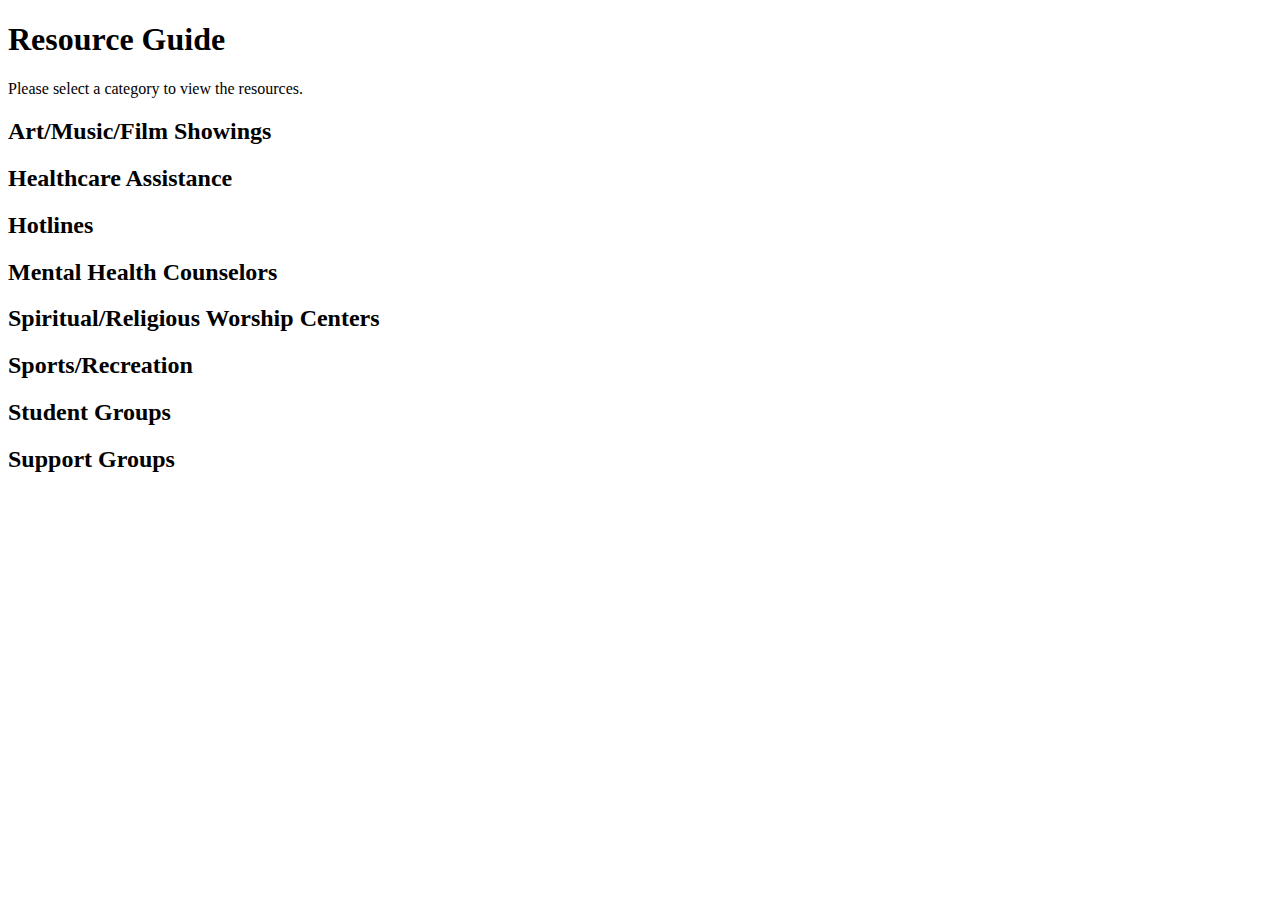
==== resources.html @ 2478504e "Created working resource guide." ====
<!DOCTYPE html>
<html lang="en">
<head>
  <meta charset="UTF-8">
  <title>Resource Guide</title>
      <!-- Bootstrap Core CSS -->
    <link href="css/bootstrap.min.css" rel="stylesheet">

    <!-- Custom CSS -->
    <link href="css/stylish-portfolio.css" rel="stylesheet">

    <!-- Custom Fonts -->
    <link href="font-awesome/css/font-awesome.min.css" rel="stylesheet" type="text/css">
    <link href='http://fonts.googleapis.com/css?family=Montserrat:700|Open+Sans:400,700' rel='stylesheet' type='text/css'>
</head>
<body>
<div class="container">
  <div>
    <h1>Resource Guide</h1>
    <div id="info">
      <p>Please select a category to view the resources.</p>
    </div>
  </div>
  <div class="container">
    <h2 class="col-lg-12 text-center">Art/Music/Film Showings</h2>
    <div id="art" class="toggle">
    </div>
  </div>
  <div class="container">
    <h2 class="col-lg-12 text-center">Healthcare Assistance</h2>
    <div id="health" class="toggle">
    </div>
  </div>
  <div class="container">
    <h2 class="col-lg-12 text-center">Hotlines</h2>
    <div id="hotlines" class="toggle">
    </div>
  </div>
  <div class="container">
    <h2 class="col-lg-12 text-center">Mental Health Counselors</h2>
    <div id="counselors" class="toggle">
    </div>
  </div>
  <div class="container">
    <h2 class="col-lg-12 text-center">Spiritual/Religious Worship Centers</h2>
    <div id="churches" class="toggle">
    </div>
  </div>
  <div class="container">
    <h2 class="col-lg-12 text-center">Sports/Recreation</h2>
    <div id="sports" class="toggle">
    </div>
  </div>
  <div class="container">
    <h2 class="col-lg-12 text-center">Student Groups</h2>
    <div id="student" class="toggle">
    </div>
  </div>
  <div class="container">
    <h2 class="col-lg-12 text-center">Support Groups</h2>
    <div id="support" class="toggle">
    </div>
  </div>
</div>

</body>
<script type="text/javascript" language="javascript" src="https://ajax.googleapis.com/ajax/libs/jquery/1.11.3/jquery.min.js"></script>
<script type="text/javascript" src="resources.json"></script>
<script type="text/javascript" src="js/list.js"></script>
</html>
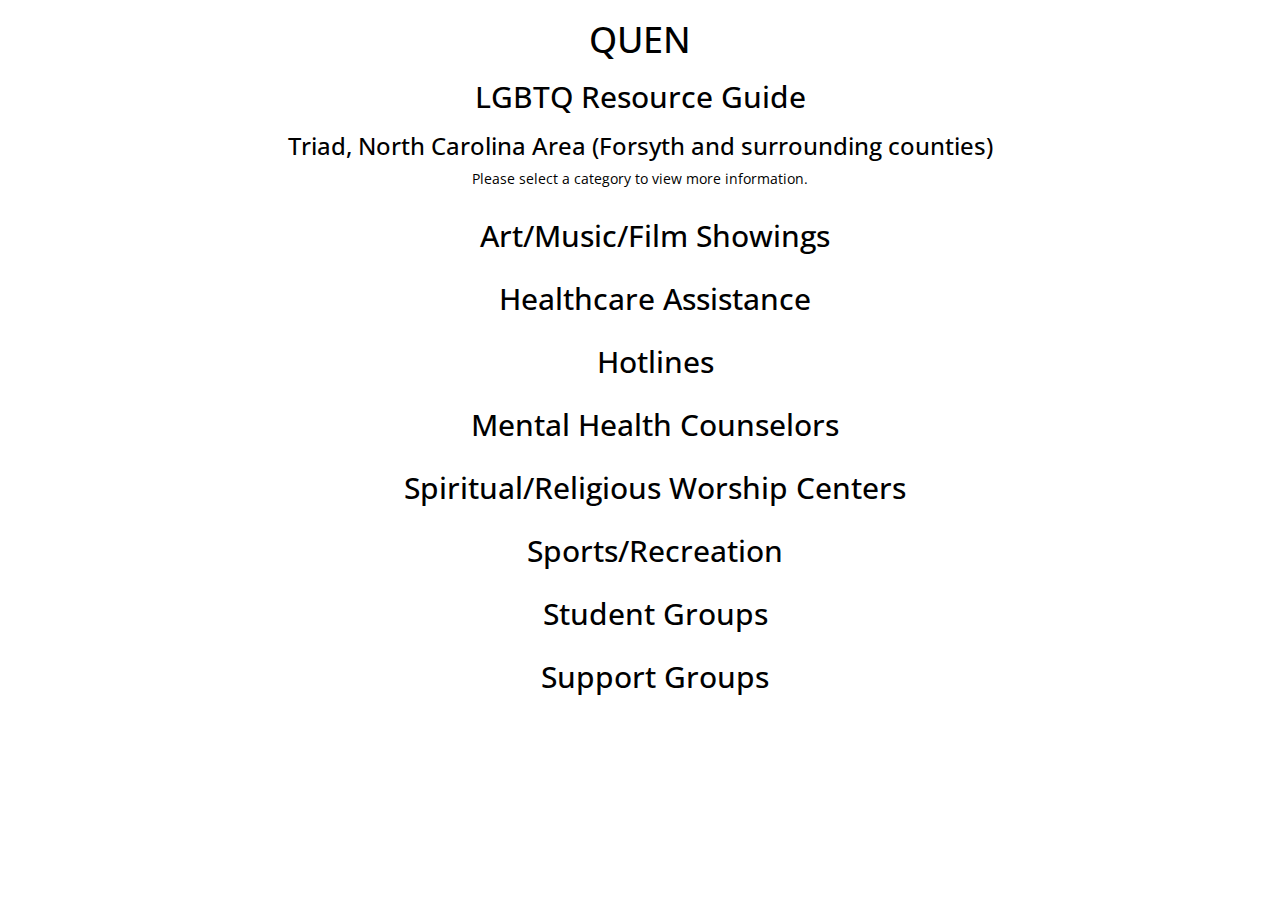
==== commit e1afc35d: "Fixed JS so tables are actually populating the page, not just TDs" ====
--- a/resources.html
+++ b/resources.html
@@ -8,6 +8,7 @@
 
     <!-- Custom CSS -->
     <link href="css/stylish-portfolio.css" rel="stylesheet">
+    <link href="css/resources.css" rel="stylesheet">
 
     <!-- Custom Fonts -->
     <link href="font-awesome/css/font-awesome.min.css" rel="stylesheet" type="text/css">
@@ -15,10 +16,12 @@
 </head>
 <body>
 <div class="container">
-  <div>
-    <h1>Resource Guide</h1>
+  <div class="col-lg-12 text-center">
+    <h1>QUEN</h1>
+    <h2>LGBTQ Resource Guide</h2>
+    <h3>Triad, North Carolina Area (Forsyth and surrounding counties)</h3>
     <div id="info">
-      <p>Please select a category to view the resources.</p>
+      <p>Please select a category to view more information.</p>
     </div>
   </div>
   <div class="container">
--- a/css/stylish-portfolio.css
+++ b/css/stylish-portfolio.css
@@ -0,0 +1,282 @@
+/*!
+ * Start Bootstrap - Stylish Portfolio Bootstrap Theme (http://startbootstrap.com)
+ * Code licensed under the Apache License v2.0.
+ * For details, see http://www.apache.org/licenses/LICENSE-2.0.
+ */
+
+/* Global Styles */
+
+html,
+body {
+    width: 100%;
+    height: 100%;
+}
+
+body {
+    font-family: "Open Sans",Arial,sans-serif;
+    color: #000;
+}
+
+.text-vertical-center {
+    display: table-cell;
+    text-align: center;
+    vertical-align: middle;
+}
+
+.text-vertical-center h1 {
+    margin: 0;
+    padding: 0;
+    font-family: 'Montserrat';
+    font-size: 5.5em;
+    font-weight: 700;
+    color: #B387EC;
+    /*-webkit-text-stroke: 3px black;*/
+}
+
+.tagline {
+    color: #fff; 
+    background-color: rgba(0,0,0,0.6);
+    padding: 5px;
+}
+
+
+/* Custom Button Styles */
+
+.btn-dark {
+    border-radius: 0;
+    color: #fff;
+    background-color: rgba(0,0,0,0.4);
+}
+
+.btn-dark:hover,
+.btn-dark:focus,
+.btn-dark:active {
+    color: #fff;
+    background-color: rgba(0,0,0,0.7);
+}
+
+.btn-light {
+    border-radius: 0;
+    color: #333;
+    background-color: rgb(255,255,255);
+}
+
+.btn-light:hover,
+.btn-light:focus,
+.btn-light:active {
+    color: #333;
+    background-color: rgba(255,255,255,0.8);
+}
+
+/* Custom Horizontal Rule */
+
+hr.small {
+    max-width: 100px;
+}
+
+/* Side Menu */
+
+#sidebar-wrapper {
+    z-index: 1000;
+    position: fixed;
+    right: 0;
+    width: 250px;
+    height: 100%;
+    margin-right: -250px;
+    overflow-y: auto;
+    background: #482B6C;
+    -webkit-transition: all 0.4s ease 0s;
+    -moz-transition: all 0.4s ease 0s;
+    -ms-transition: all 0.4s ease 0s;
+    -o-transition: all 0.4s ease 0s;
+    transition: all 0.4s ease 0s;
+}
+
+.sidebar-nav {
+    position: absolute;
+    top: 0;
+    width: 250px;
+    margin: 0;
+    padding: 0;
+    list-style: none;
+}
+
+.sidebar-nav li {
+    text-indent: 20px;
+    line-height: 40px;
+}
+
+.sidebar-nav li a {
+    display: block;
+    text-decoration: none;
+    color: #999;
+}
+
+.sidebar-nav li a:hover {
+    text-decoration: none;
+    color: #fff;
+    background: rgba(255,255,255,0.2);
+}
+
+.sidebar-nav li a:active,
+.sidebar-nav li a:focus {
+    text-decoration: none;
+}
+
+.sidebar-nav > .sidebar-brand {
+    height: 55px;
+    font-size: 18px;
+    line-height: 55px;
+}
+
+.sidebar-nav > .sidebar-brand a {
+    color: #999;
+}
+
+.sidebar-nav > .sidebar-brand a:hover {
+    color: #fff;
+    background: none;
+}
+
+#menu-toggle {
+    z-index: 1;
+    position: fixed;
+    top: 0;
+    right: 0;
+}
+
+#sidebar-wrapper.active {
+    right: 250px;
+    width: 250px;
+    -webkit-transition: all 0.4s ease 0s;
+    -moz-transition: all 0.4s ease 0s;
+    -ms-transition: all 0.4s ease 0s;
+    -o-transition: all 0.4s ease 0s;
+    transition: all 0.4s ease 0s;
+}
+
+.toggle {
+    margin: 5px 5px 0 0;
+}
+
+/* Header */
+
+.header {
+    display: table;
+    position: relative;
+    width: 100%;
+    height: 100%;
+    background: url(../img/lgbtq_liberation.jpg) no-repeat center center scroll;
+    -webkit-background-size: cover;
+    -moz-background-size: cover;
+    background-size: cover;
+    -o-background-size: cover;
+}
+
+/* About */
+
+.about {
+    padding: 50px 0;
+}
+
+.bg-primary {
+    background-color: #928CEA;  
+}
+
+.text-primary {
+    color:#928CEA;
+}
+
+/* Services */
+
+.services {
+    padding: 50px 0;
+}
+
+.service-item {
+    margin-bottom: 30px;
+}
+
+/* Callout */
+
+.callout {
+    display: table;
+    width: 100%;
+    height: 400px;
+    color: #fff;
+    background: url(../img/callout.jpg) no-repeat center center scroll;
+    -webkit-background-size: cover;
+    -moz-background-size: cover;
+    background-size: cover;
+    -o-background-size: cover;
+}
+
+/* Portfolio */
+
+.portfolio {
+    padding: 50px 0;
+}
+
+.portfolio-item {
+    margin-bottom: 30px;
+}
+
+.img-portfolio {
+    margin: 0 auto;
+}
+
+.img-portfolio:hover {
+    opacity: 0.8;
+}
+
+/* Call to Action */
+
+.call-to-action {
+    padding: 50px 0;
+}
+
+.call-to-action .btn {
+    margin: 10px;
+}
+
+/* Map */
+
+.map {
+    height: 500px;
+}
+
+@media(max-width:768px) {
+    .map {
+        height: 75%;
+    }
+}
+
+/* Mailing List */
+.mailing {
+    padding: 50px 0;
+}
+
+.mailing, #mc_embed_signup {
+    background-color: #704AA1;  
+}
+
+#mc_embed_signup {
+    clear:left; 
+    font-color: #fff;
+}
+
+form, label {
+    color: #fff;
+    padding: 5px;
+
+}
+
+input {
+    color: #000;    
+}
+
+/* Footer */
+
+footer {
+    padding: 50px 0;
+}
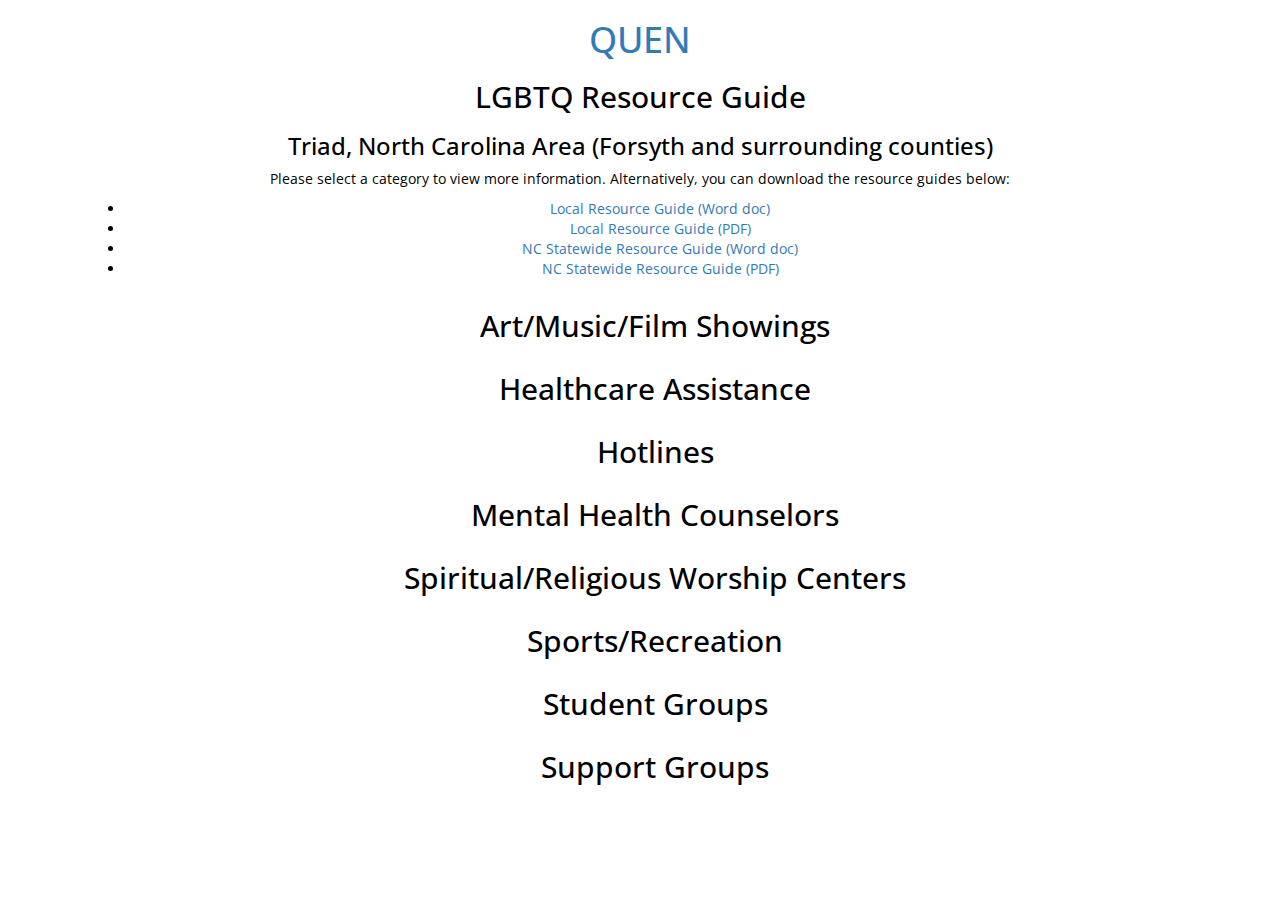
==== commit 4859ea32: "Completed, functional resource guide." ====
--- a/resources.html
+++ b/resources.html
@@ -17,11 +17,17 @@
 <body>
 <div class="container">
   <div class="col-lg-12 text-center">
-    <h1>QUEN</h1>
+    <h1><a href="index.html">QUEN</a></h1>
     <h2>LGBTQ Resource Guide</h2>
     <h3>Triad, North Carolina Area (Forsyth and surrounding counties)</h3>
     <div id="info">
-      <p>Please select a category to view more information.</p>
+      <p>Please select a category to view more information. Alternatively, you can download the resource guides below:</p>
+      <ul>
+        <li><A href="guides/LGBTQLocalGuide.doc">Local Resource Guide (Word doc)</a></li>
+        <li><A href="guides/LGBTQLocalGuide.pdf">Local Resource Guide (PDF)</a></li>
+        <li><A href="guides/LGBTQStateGuide.doc">NC Statewide Resource Guide (Word doc)</a></li>
+        <li><A href="guides/LGBTQStateGuide.pdf">NC Statewide Resource Guide (PDF)</a></li>
+      </ul>
     </div>
   </div>
   <div class="container">
--- a/css/stylish-portfolio.css
+++ b/css/stylish-portfolio.css
@@ -197,6 +197,13 @@
     margin-bottom: 30px;
 }
 
+.services a {
+    color: white;
+}
+
+.services a.btn {
+    color: black;
+}
 /* Callout */
 
 .callout {
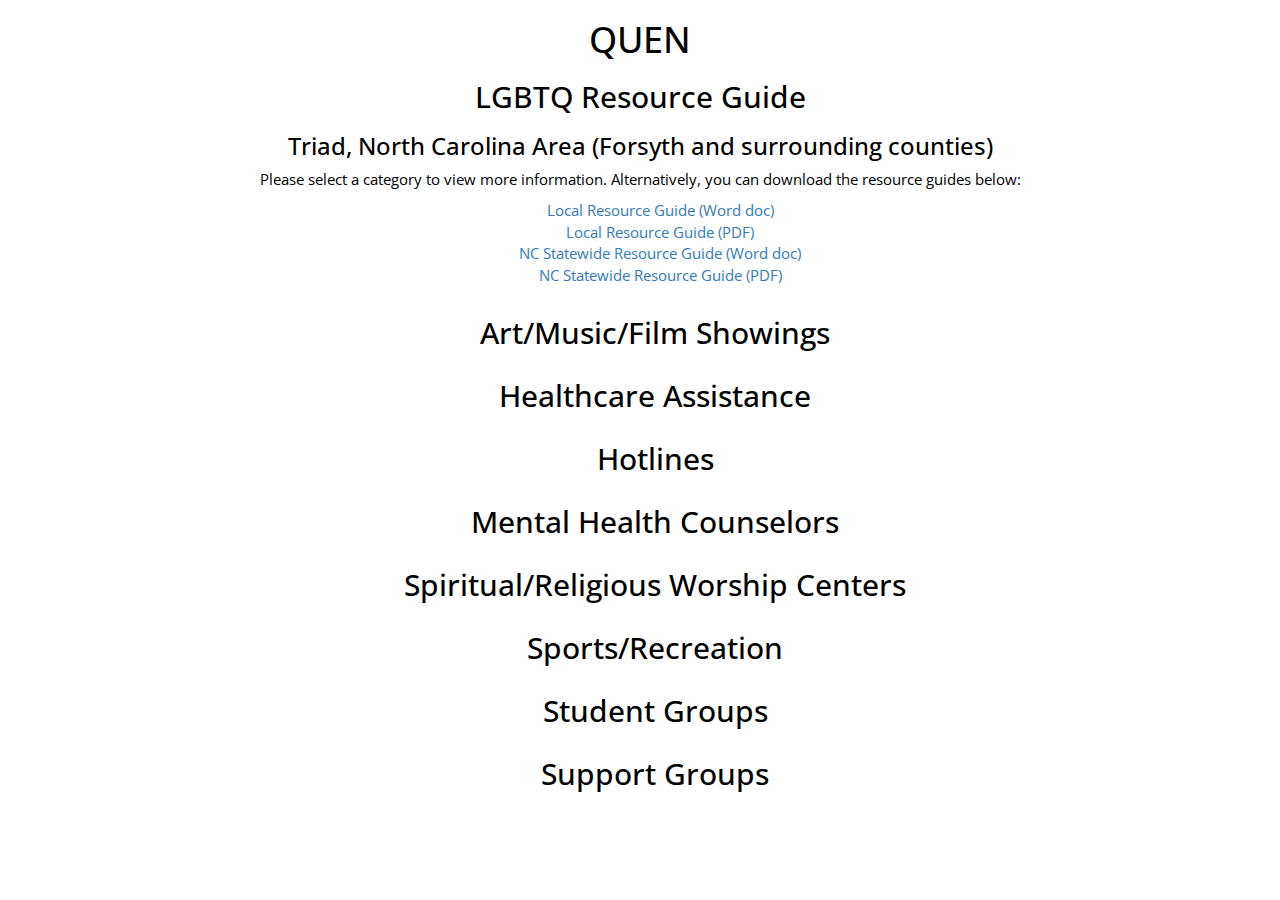
==== commit 09b69019: "edits" ====
--- a/resources.html
+++ b/resources.html
@@ -17,7 +17,7 @@
 <body>
 <div class="container">
   <div class="col-lg-12 text-center">
-    <h1><a href="index.html">QUEN</a></h1>
+    <h1>QUEN</h1>
     <h2>LGBTQ Resource Guide</h2>
     <h3>Triad, North Carolina Area (Forsyth and surrounding counties)</h3>
     <div id="info">
--- a/css/resources.css
+++ b/css/resources.css
@@ -0,0 +1,11 @@
+h2 {
+  cursor: pointer;
+}
+
+body {
+  font-size: 1.5em;
+}
+
+ul {
+  list-style: none;
+}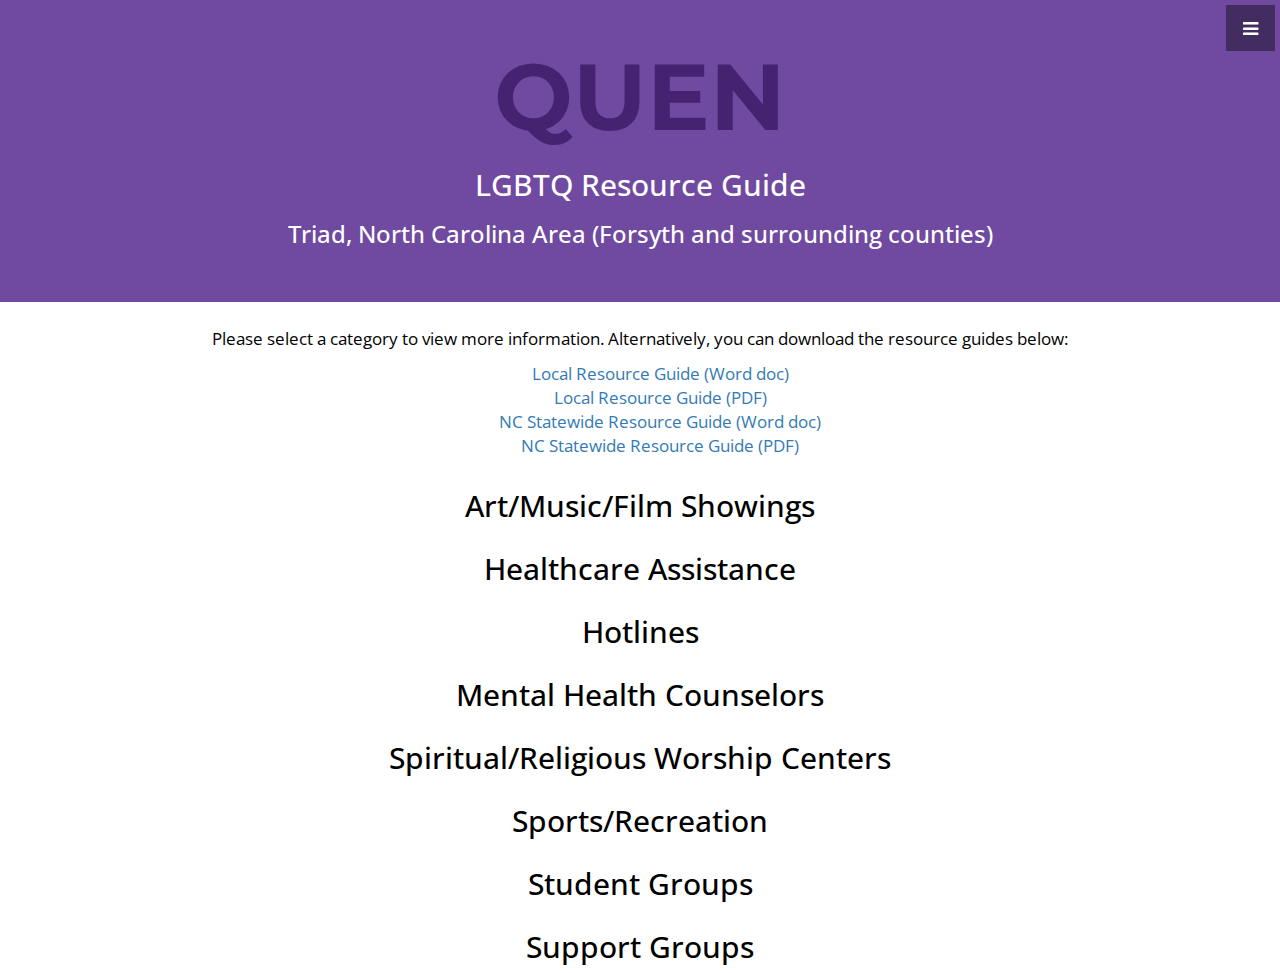
==== commit d2640a35: "Additional styling to resource guide." ====
--- a/resources.html
+++ b/resources.html
@@ -13,13 +13,87 @@
     <!-- Custom Fonts -->
     <link href="font-awesome/css/font-awesome.min.css" rel="stylesheet" type="text/css">
     <link href='http://fonts.googleapis.com/css?family=Montserrat:700|Open+Sans:400,700' rel='stylesheet' type='text/css'>
+
+    <!-- HTML5 Shim and Respond.js IE8 support of HTML5 elements and media queries -->
+    <!-- WARNING: Respond.js doesn't work if you view the page via file:// -->
+    <!--[if lt IE 9]>
+    <script src="https://oss.maxcdn.com/libs/html5shiv/3.7.0/html5shiv.js"></script>
+    <script src="https://oss.maxcdn.com/libs/respond.js/1.4.2/respond.min.js"></script>
+    <![endif]-->
+
 </head>
 <body>
+
+<!-- Navigation -->
+<a id="menu-toggle" href="#" class="btn btn-dark btn-lg toggle"><i class="fa fa-bars"></i></a>
+<nav id="sidebar-wrapper">
+  <ul class="sidebar-nav">
+      <a id="menu-close" href="#" class="btn btn-light btn-lg pull-right toggle"><i class="fa fa-times"></i></a>
+      <li class="sidebar-brand">
+          <a href="index.html">QUEN NC</a>
+      </li>
+      <li>
+          <a href="index.html">Home</a>
+      </li>
+      <li>
+          <a href="resources.html">Resource Guide</a>
+      </li>
+      <li>
+          <a href="">Support Groups</a>
+      </li>
+      <li>
+          <a href="">Contact Us</a>
+      </li>
+      <li class="em">
+        <a href="#top">Back to Top</a>
+      </li>
+<!--       <li>
+        <a href="#art">Art/Music/Film Showings</a>
+      </li>
+      <li>
+        <a href="#health">Healthcare Assistance</a>
+      </li>
+      <li>
+        <a href="#hotlines">Hotlines</a>
+      </li>
+      <li>
+        <a href="#counselors">Mental Health Counselors</a>
+      </li>
+      <li>
+        <a href="#churches">Spiritual/Religious Worship Centers</a>
+      </li>
+      <li>
+        <a href="#sports">Sports/Recreation</a>
+      </li>
+      <li>
+        <a href="#student">Student Groups</a>
+      </li>
+      <li>
+        <a href="#support">Support Groups</a>
+      </li> -->
+  </ul>
+</nav>
+
+<!-- Header -->
+
+<section id="top" class="bg">
 <div class="container">
   <div class="col-lg-12 text-center">
-    <h1>QUEN</h1>
-    <h2>LGBTQ Resource Guide</h2>
-    <h3>Triad, North Carolina Area (Forsyth and surrounding counties)</h3>
+
+    <div class="text-vertical-center">
+      <h1><a href="index.html">QUEN</a></h1>
+      <h2>LGBTQ Resource Guide</h2>
+      <h3>Triad, North Carolina Area (Forsyth and surrounding counties)</h3>
+    </div>
+
+  </div>
+
+</div>
+</section>
+<section>
+  <div class="container top-padding">
+  <div class="col-lg-12 text-center">
+
     <div id="info">
       <p>Please select a category to view more information. Alternatively, you can download the resource guides below:</p>
       <ul>
@@ -29,51 +103,91 @@
         <li><A href="guides/LGBTQStateGuide.pdf">NC Statewide Resource Guide (PDF)</a></li>
       </ul>
     </div>
+
   </div>
+  </div>
+</section>
+
+<section>
   <div class="container">
     <h2 class="col-lg-12 text-center">Art/Music/Film Showings</h2>
-    <div id="art" class="toggle">
+    <div id="art" class="togglecat">
     </div>
   </div>
   <div class="container">
     <h2 class="col-lg-12 text-center">Healthcare Assistance</h2>
-    <div id="health" class="toggle">
+    <div id="health" class="togglecat">
     </div>
   </div>
   <div class="container">
     <h2 class="col-lg-12 text-center">Hotlines</h2>
-    <div id="hotlines" class="toggle">
+    <div id="hotlines" class="togglecat">
     </div>
   </div>
   <div class="container">
     <h2 class="col-lg-12 text-center">Mental Health Counselors</h2>
-    <div id="counselors" class="toggle">
+    <div id="counselors" class="togglecat">
     </div>
   </div>
   <div class="container">
     <h2 class="col-lg-12 text-center">Spiritual/Religious Worship Centers</h2>
-    <div id="churches" class="toggle">
+    <div id="churches" class="togglecat">
     </div>
   </div>
   <div class="container">
     <h2 class="col-lg-12 text-center">Sports/Recreation</h2>
-    <div id="sports" class="toggle">
+    <div id="sports" class="togglecat">
     </div>
   </div>
   <div class="container">
     <h2 class="col-lg-12 text-center">Student Groups</h2>
-    <div id="student" class="toggle">
+    <div id="student" class="togglecat">
     </div>
   </div>
   <div class="container">
     <h2 class="col-lg-12 text-center">Support Groups</h2>
-    <div id="support" class="toggle">
+    <div id="support" class="togglecat">
     </div>
   </div>
 </div>
+</section>
 
 </body>
 <script type="text/javascript" language="javascript" src="https://ajax.googleapis.com/ajax/libs/jquery/1.11.3/jquery.min.js"></script>
 <script type="text/javascript" src="resources.json"></script>
 <script type="text/javascript" src="js/list.js"></script>
+    <!-- Bootstrap Core JavaScript -->
+    <script src="js/bootstrap.min.js"></script>
+
+    <!-- Custom Theme JavaScript -->
+    <script>
+    // Closes the sidebar menu
+    $("#menu-close").click(function(e) {
+        e.preventDefault();
+        $("#sidebar-wrapper").toggleClass("active");
+    });
+
+    // Opens the sidebar menu
+    $("#menu-toggle").click(function(e) {
+        e.preventDefault();
+        $("#sidebar-wrapper").toggleClass("active");
+    });
+
+    // Scrolls to the selected menu item on the page
+    $(function() {
+        $('a[href*=#]:not([href=#])').click(function() {
+            if (location.pathname.replace(/^\//, '') == this.pathname.replace(/^\//, '') || location.hostname == this.hostname) {
+
+                var target = $(this.hash);
+                target = target.length ? target : $('[name=' + this.hash.slice(1) + ']');
+                if (target.length) {
+                    $('html,body').animate({
+                        scrollTop: target.offset().top
+                    }, 1000);
+                    return false;
+                }
+            }
+        });
+    });
+    </script>
 </html>--- a/css/resources.css
+++ b/css/resources.css
@@ -3,9 +3,45 @@
 }
 
 body {
-  font-size: 1.5em;
+  font-size: 1.7em;
 }
 
 ul {
   list-style: none;
-}+}
+
+div {
+  width: 100%;
+}
+
+.top-padding {
+  padding-top: 25px;
+}
+
+.text-vertical-center {
+  display: block;
+  color:#fff;
+  padding: 45px;
+}
+
+.text-vertical-center a {
+  color: #452371;
+}
+
+.text-vertical-center a:hover {
+  color: #C4B6D5;
+  text-decoration: none;
+}
+
+.bg {
+  background-color: #704AA1;
+}
+
+.em {
+  font-style: italic;
+  padding: 10px 0;
+}
+/*.tagline {
+  color:;
+  background-color: rgba(255, 255, 255, 0.6);
+}*/